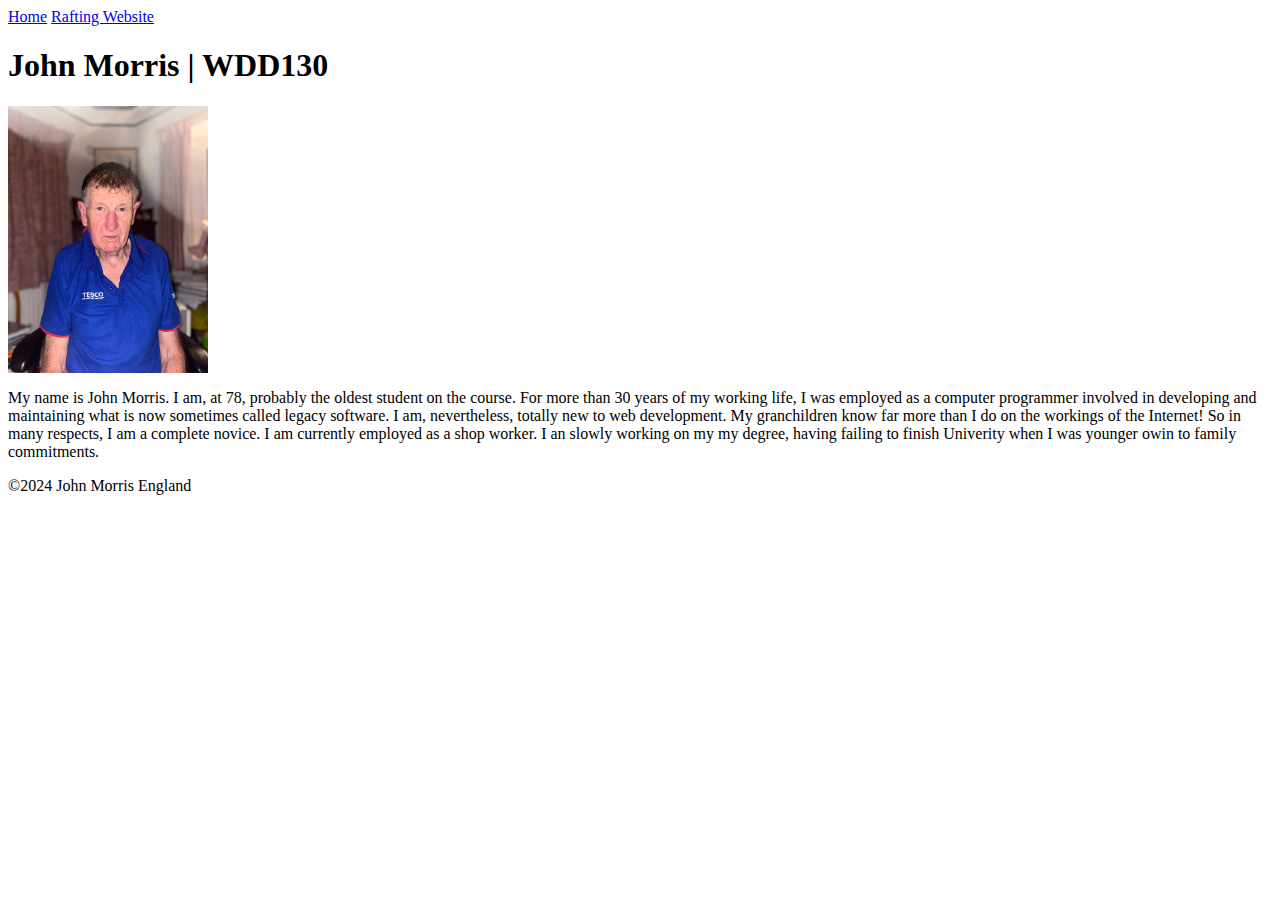
==== index.html @ 2ef9c44b "first commit" ====
<DOCTYPE! html>
<htmi lang='en'>
  <head>
    <meta charset="utf-8">
    <meta name="viewpoint" content="width=device-width,initial-scale=1.0">
    <title>John Morris | WDD130</title>
  </head>
  <body>
    <header>
       <nav>
         <a href="#">Home</a>
         <a href="wwr/">Rafting Website</a>
       </nav>
    </header>
    <main>
        <h1>John Morris | WDD130</h1>
        <img src="images/profile.jpg" alt="Hello, I am John Morris" width="200">
        <p>
            My name is John Morris. I am, at 78, probably the oldest
            student on the course. For more than 30 years of my working
            life, I was employed as a computer programmer involved
            in developing and maintaining what is now sometimes 
            called legacy software. I am, nevertheless, totally new to
            web development. My granchildren know far more than I do on
            the workings of the Internet! So in many respects, I am a 
            complete novice. I am currently employed as a shop worker.
            I an slowly working on my my degree, having failing to finish 
            Univerity when I was younger owin to family commitments.
        </p>
    </main>
    <footer>
       <p>
          &copy;2024 John Morris England
       </p>
    </footer>
  </body>
</htmi>
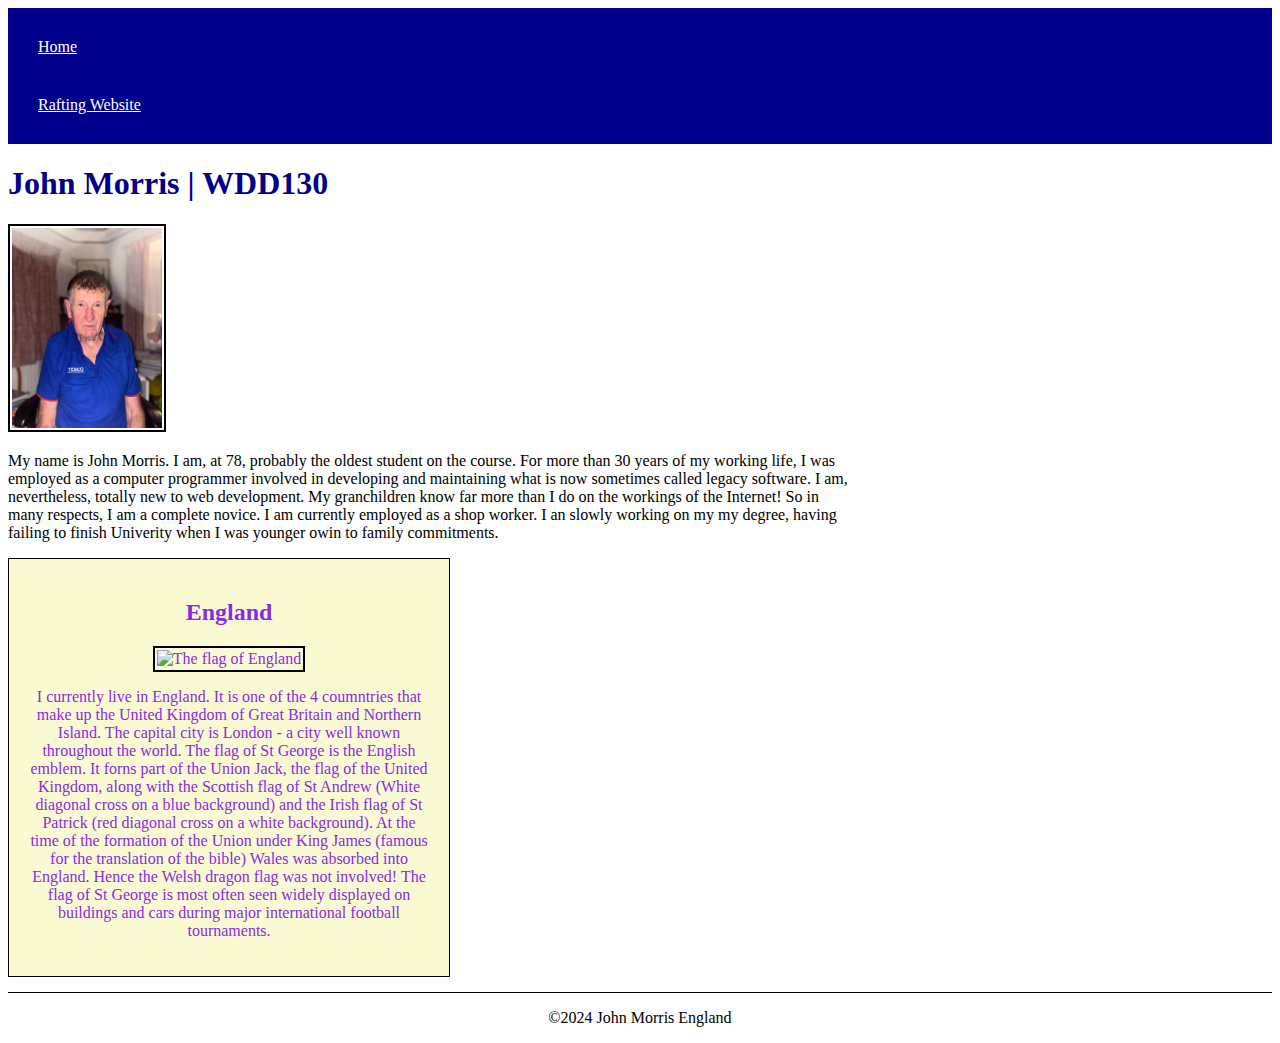
==== commit 11426153: "Connectiing to Github" ====
--- a/index.html
+++ b/index.html
@@ -1,9 +1,12 @@
-<DOCTYPE! html>
-<htmi lang='en'>
+<!DOCTYPE html>
+<html lang='en-us'>
   <head>
     <meta charset="utf-8">
-    <meta name="viewpoint" content="width=device-width,initial-scale=1.0">
+    <meta name="viewport" content="width=device-width,initial-scale=1.0">
     <title>John Morris | WDD130</title>
+    <meta name="description" content="My name is John Morris, I am student in course wdd130 at BYUI. This page tells the reader a little about me.">
+    <meta name="author" content="John Morris">
+    <link rel="stylesheet" href="styles/styles.css">
   </head>
   <body>
     <header>
@@ -27,6 +30,22 @@
             I an slowly working on my my degree, having failing to finish 
             Univerity when I was younger owin to family commitments.
         </p>
+        <aside>
+           <h2> England </h2> 
+           <img src="images/St George Cross.webP" alt="The flag of England">
+          <p>I currently live in England. It is one of the 4 coumntries 
+            that make up the United Kingdom of Great Britain and Northern Island.
+            The capital city is London - a city well known throughout the world.
+            The flag of St George is the English emblem. It forns part of the 
+            Union Jack, the flag of the United Kingdom, along with the Scottish flag
+            of St Andrew (White diagonal cross on a blue background) and the Irish
+            flag of St Patrick (red diagonal cross on a white background). At the time 
+            of the formation of the Union under King James (famous for the translation
+          of the bible) Wales was absorbed into England. Hence the Welsh dragon flag 
+            was not involved! The flag of St George is most often seen widely displayed
+            on buildings and cars during major international football tournaments. 
+          </p>
+        </aside>
     </main>
     <footer>
        <p>
@@ -34,4 +53,4 @@
        </p>
     </footer>
   </body>
-</htmi> +</html> --- a/styles/styles.css
+++ b/styles/styles.css
@@ -0,0 +1,52 @@
+nav {
+    background-color: darkblue;
+    padding: 10px;
+}
+nav a {
+    color: white;
+    display: block;
+    padding: 20px;
+}
+h1 {
+    color: darkblue;
+}
+img {
+    width: 150px;
+    height: auto;
+    border: 2px solid black;
+    padding: 2px;
+    box-shadow: 0 0 grey;
+}
+p {
+    padding: 10px;
+}
+main {
+    max-width: 840px;
+}
+aside {
+    width: 400px;
+    margin: 0%;
+    border: 1px solid black;
+    padding: 20px;
+    background-color: lightgoldenrodyellow;
+    color: blueviolet; 
+    text-align: center;
+}
+asside img {
+    width: 200px;
+    height: auto;
+}
+main img {
+    width: 150px;
+    height: auto;
+}
+p {
+    padding: 0%;
+}
+footer {
+    margin-top: 15px;
+    border-top: 1px solid #000;
+    text-align: center;
+} 
+
+    
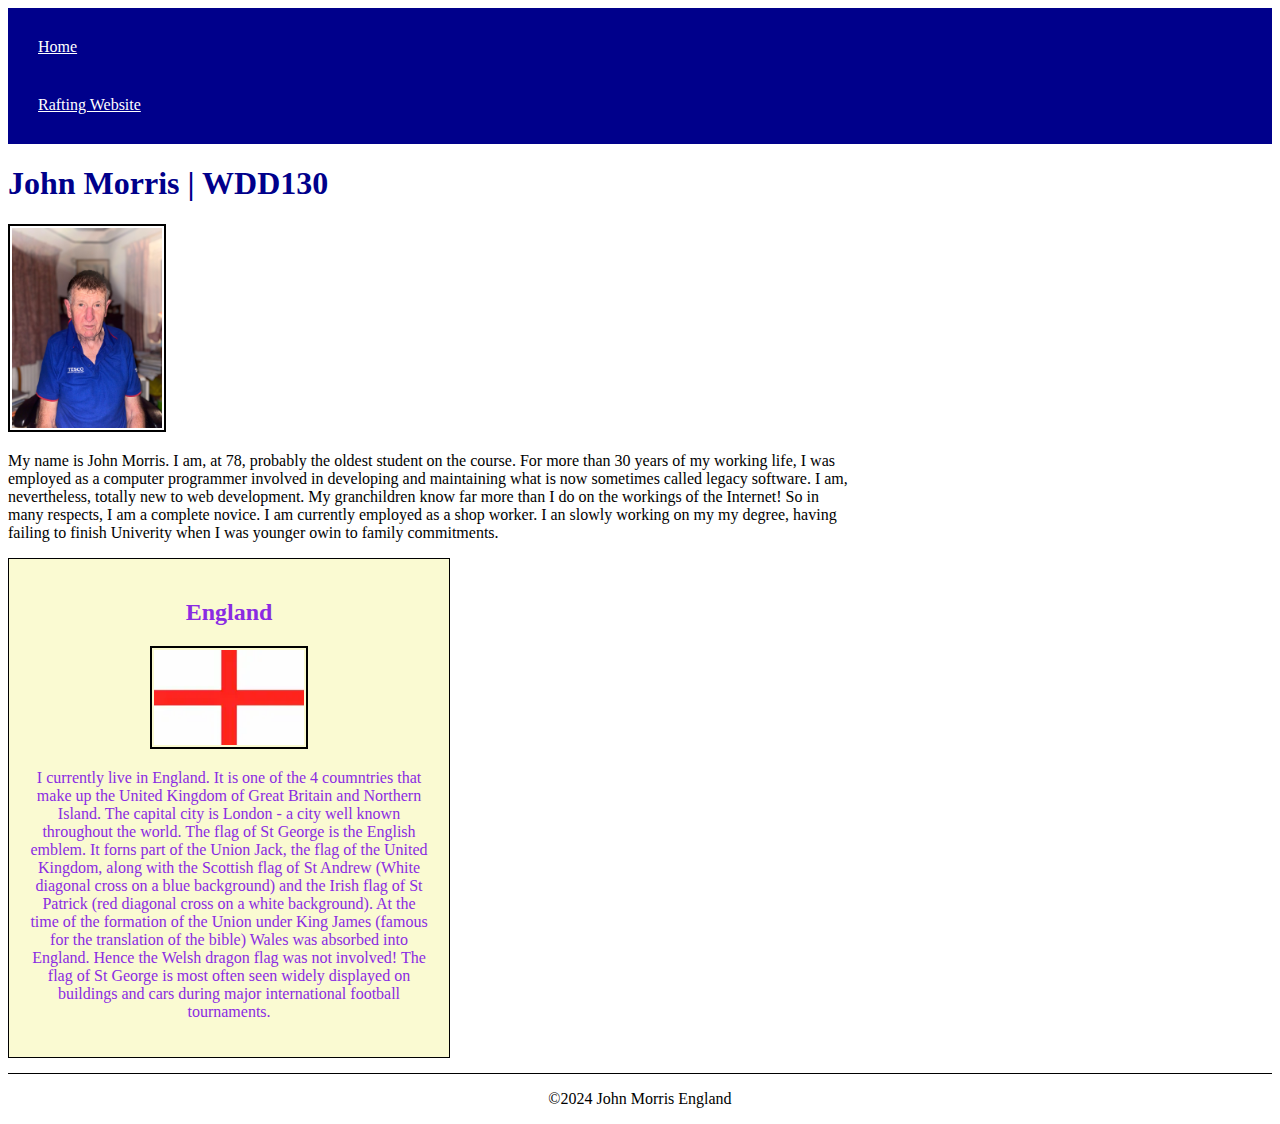
==== commit def87ac3: "Update" ====
--- a/index.html
+++ b/index.html
@@ -32,7 +32,7 @@
         </p>
         <aside>
            <h2> England </h2> 
-           <img src="images/St George Cross.webP" alt="The flag of England">
+           <img src="images/st-george-flag.webp" alt="The flag of England">
           <p>I currently live in England. It is one of the 4 coumntries 
             that make up the United Kingdom of Great Britain and Northern Island.
             The capital city is London - a city well known throughout the world.
